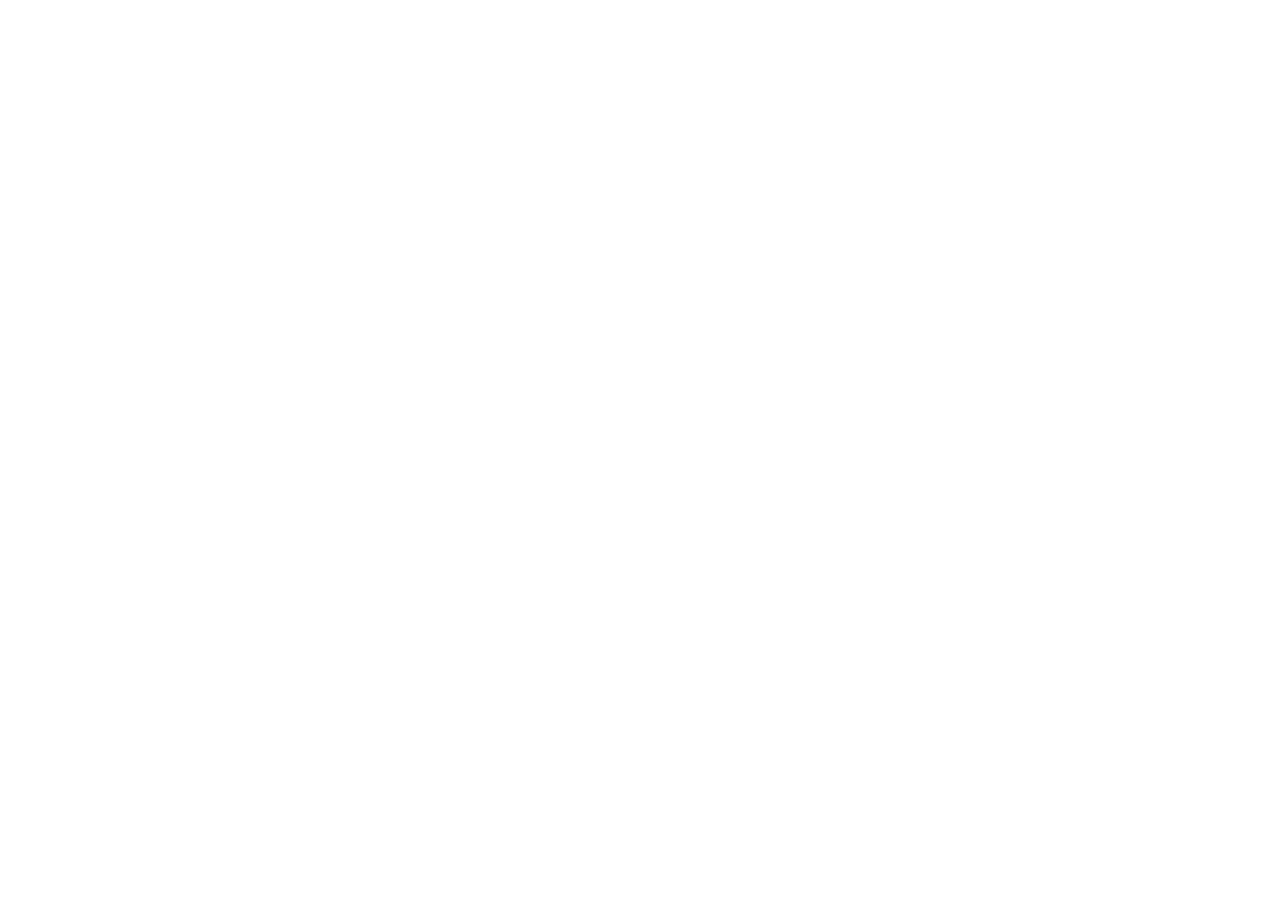
==== index.html @ c2cbd746 "je mets un msg" ====
<!DOCTYPE html>
<html lang="en">
<head>
    <meta charset="UTF-8">
    <meta http-equiv="X-UA-Compatible" content="IE=edge">
    <meta name="viewport" content="width=device-width, initial-scale=1.0">
    <title>Document</title>
</head>
<body>
    
</body>
</html>
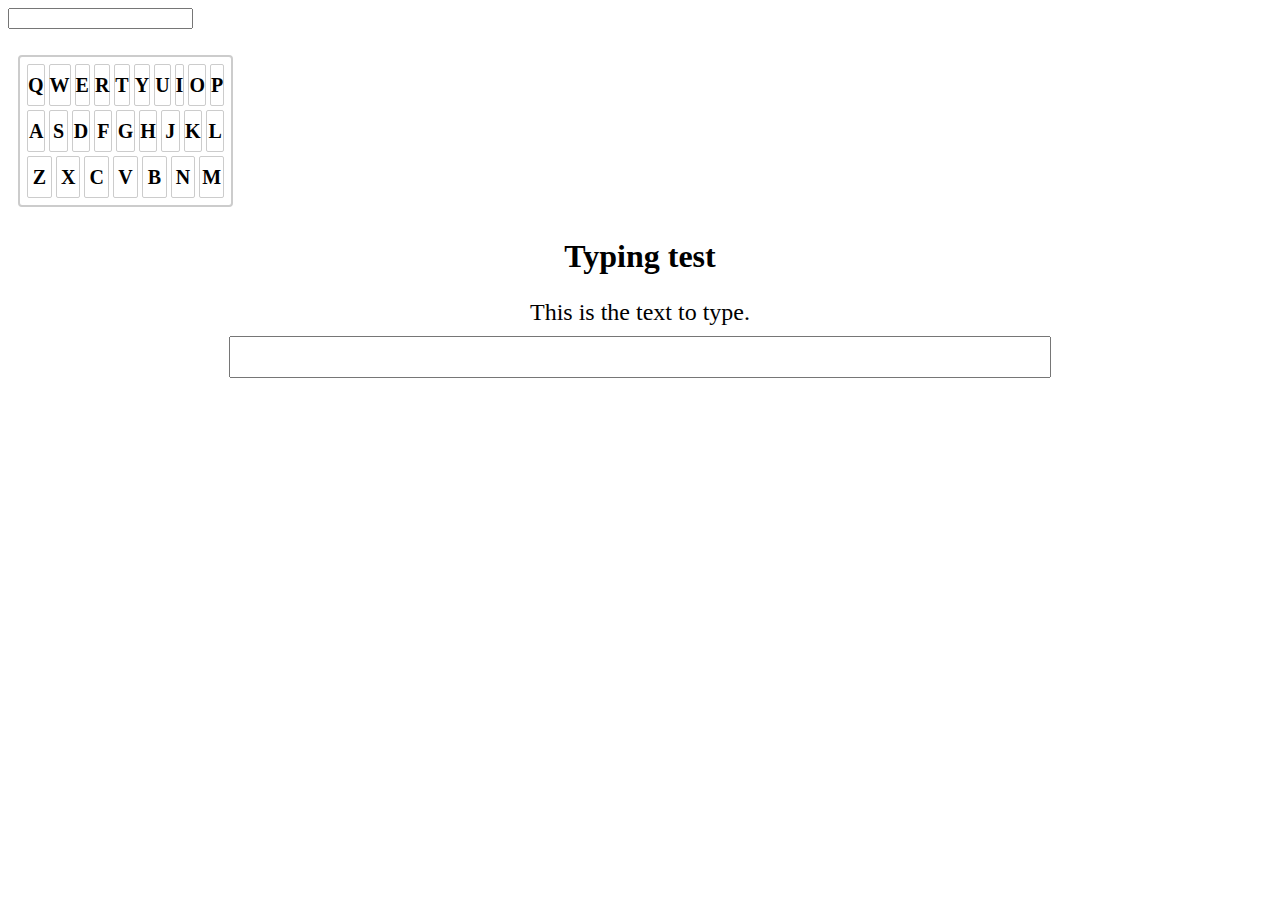
==== commit 6c9592b1: "OK" ====
--- a/index.html
+++ b/index.html
@@ -1,12 +1,61 @@
 <!DOCTYPE html>
 <html lang="en">
-<head>
-    <meta charset="UTF-8">
-    <meta http-equiv="X-UA-Compatible" content="IE=edge">
-    <meta name="viewport" content="width=device-width, initial-scale=1.0">
-    <title>Document</title>
-</head>
-<body>
-    
-</body>
+    <head>
+        <meta charset="UTF-8">
+        <title>Mon titre de page</title>
+        <link rel="stylesheet" href="styles.css">
+      </head>
+ <body>
+     <input type="text" id="myInput" onkeydown="myFunction(event)">
+     <p id="demo"></p>
+ 
+    <script src="script.js">
+        function myFunction(event) {
+            var x = event.key;
+            document.getElementById("demo").innerHTML = "La touche pressee est: " + x;
+        }
+    </script>
+    <div class="keyboard">
+        <div class="key-row">
+          <div class="key" data-key="81">Q</div>
+          <div class="key" data-key="87">W</div>
+          <div class="key" data-key="69">E</div>
+          <div class="key" data-key="82">R</div>
+          <div class="key" data-key="84">T</div>
+          <div class="key" data-key="89">Y</div>
+          <div class="key" data-key="85">U</div>
+          <div class="key" data-key="73">I</div>
+          <div class="key" data-key="79">O</div>
+          <div class="key" data-key="80">P</div>
+        </div>
+        <div class="key-row">
+          <div class="key" data-key="65">A</div>
+          <div class="key" data-key="83">S</div>
+          <div class="key" data-key="68">D</div>
+          <div class="key" data-key="70">F</div>
+          <div class="key" data-key="71">G</div>
+          <div class="key" data-key="72">H</div>
+          <div class="key" data-key="74">J</div>
+          <div class="key" data-key="75">K</div>
+          <div class="key" data-key="76">L</div>
+        </div>
+        <div class="key-row">
+          <div class="key" data-key="90">Z</div>
+          <div class="key" data-key="88">X</div>
+          <div class="key" data-key="67">C</div>
+          <div class="key" data-key="86">V</div>
+          <div class="key" data-key="66">B</div>
+          <div class="key" data-key="78">N</div>
+          <div class="key" data-key="77">M</div>
+        </div>
+      </div>
+	<div class="container">
+		<h1>Typing test</h1>
+		<p id="text">This is the text to type.</p>
+		<input type="text" id="input">
+	</div>
+     
+      
+      
+ </body>
 </html>--- a/styles.css
+++ b/styles.css
@@ -0,0 +1,54 @@
+.keyboard {
+    display: inline-flex;
+    flex-direction: column;
+    border: 2px solid #ccc;
+    border-radius: 4px;
+    padding: 5px;
+    margin: 10px;
+  }
+  
+  .key-row {
+    display: flex;
+  }
+  
+  .key {
+    flex: 1;
+    height: 40px;
+    display: flex;
+    justify-content: center;
+    align-items: center;
+    border: 1px solid #ccc;
+    border-radius: 2px;
+    margin: 2px;
+    cursor: pointer;
+    user-select: none;
+    font-size: 20px;
+    font-weight: bold;
+  }
+  
+  .key.active {
+    background-color: #ccc;
+  }
+  .container {
+    width: 80%;
+    margin: auto;
+    text-align: center;
+  }
+  
+  #text {
+    font-size: 24px;
+    margin-bottom: 10px;
+  }
+  
+  #input {
+    font-size: 24px;
+    padding: 5px;
+    width: 80%;
+    margin: auto;
+  }
+  
+  .wrong {
+    color: red;
+  }
+  
+  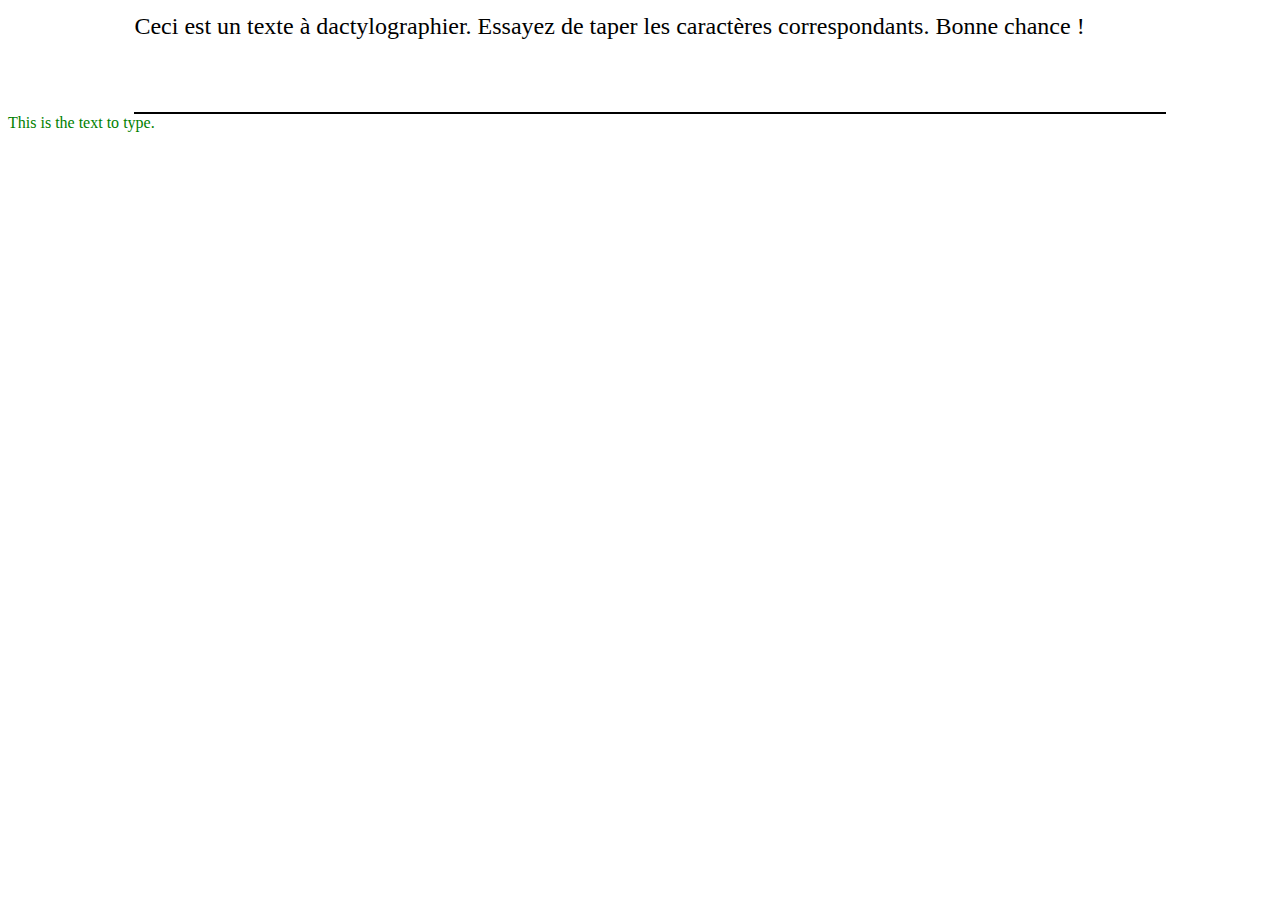
==== commit 01f67e62: "Dactylo4Learn" ====
--- a/index.html
+++ b/index.html
@@ -6,56 +6,20 @@
         <link rel="stylesheet" href="styles.css">
       </head>
  <body>
-     <input type="text" id="myInput" onkeydown="myFunction(event)">
-     <p id="demo"></p>
- 
-    <script src="script.js">
-        function myFunction(event) {
-            var x = event.key;
-            document.getElementById("demo").innerHTML = "La touche pressee est: " + x;
-        }
+    <script src="script.js">    
     </script>
-    <div class="keyboard">
-        <div class="key-row">
-          <div class="key" data-key="81">Q</div>
-          <div class="key" data-key="87">W</div>
-          <div class="key" data-key="69">E</div>
-          <div class="key" data-key="82">R</div>
-          <div class="key" data-key="84">T</div>
-          <div class="key" data-key="89">Y</div>
-          <div class="key" data-key="85">U</div>
-          <div class="key" data-key="73">I</div>
-          <div class="key" data-key="79">O</div>
-          <div class="key" data-key="80">P</div>
-        </div>
-        <div class="key-row">
-          <div class="key" data-key="65">A</div>
-          <div class="key" data-key="83">S</div>
-          <div class="key" data-key="68">D</div>
-          <div class="key" data-key="70">F</div>
-          <div class="key" data-key="71">G</div>
-          <div class="key" data-key="72">H</div>
-          <div class="key" data-key="74">J</div>
-          <div class="key" data-key="75">K</div>
-          <div class="key" data-key="76">L</div>
-        </div>
-        <div class="key-row">
-          <div class="key" data-key="90">Z</div>
-          <div class="key" data-key="88">X</div>
-          <div class="key" data-key="67">C</div>
-          <div class="key" data-key="86">V</div>
-          <div class="key" data-key="66">B</div>
-          <div class="key" data-key="78">N</div>
-          <div class="key" data-key="77">M</div>
-        </div>
-      </div>
-	<div class="container">
-		<h1>Typing test</h1>
-		<p id="text">This is the text to type.</p>
-		<input type="text" id="input">
-	</div>
-     
-      
-      
+    <div class="container">
+      <div id="text-to-type">Ceci est un texte à dactylographier. Essayez de taper les caractères correspondants. Bonne chance !</div>
+      <input type="text" id="user-input" autofocus>
+    </div>
+    <div id="text-container">
+      <span class="selected">This</span> 
+      <span class="selected">is</span> 
+      <span class="selected">the</span> 
+      <span class="selected">text</span> 
+      <span class="selected">to</span> 
+      <span class="selected">type.</span>
+    </div>
+        
  </body>
 </html>--- a/styles.css
+++ b/styles.css
@@ -1,54 +1,41 @@
-.keyboard {
-    display: inline-flex;
-    flex-direction: column;
-    border: 2px solid #ccc;
-    border-radius: 4px;
-    padding: 5px;
-    margin: 10px;
-  }
-  
-  .key-row {
-    display: flex;
-  }
-  
-  .key {
-    flex: 1;
-    height: 40px;
-    display: flex;
-    justify-content: center;
-    align-items: center;
-    border: 1px solid #ccc;
-    border-radius: 2px;
-    margin: 2px;
-    cursor: pointer;
-    user-select: none;
-    font-size: 20px;
-    font-weight: bold;
-  }
-  
-  .key.active {
-    background-color: #ccc;
-  }
-  .container {
-    width: 80%;
-    margin: auto;
-    text-align: center;
-  }
-  
-  #text {
-    font-size: 24px;
-    margin-bottom: 10px;
-  }
-  
-  #input {
-    font-size: 24px;
-    padding: 5px;
-    width: 80%;
-    margin: auto;
-  }
-  
-  .wrong {
-    color: red;
-  }
-  
-  +.container {
+  width: 80%;
+  margin: 0 auto;
+}
+
+#text-to-type {
+  font-size: 1.5em;
+  line-height: 1.5;
+}
+
+.correct {
+  color: green;
+}
+
+.incorrect {
+  color: red;
+}
+
+#user-input {
+  font-size: 1.5em;
+  width: 100%;
+  padding: 10px;
+  margin-top: 20px;
+  border: none;
+  border-bottom: 2px solid black;
+  outline: none;
+}
+
+#user-input.wrong {
+  border-color: red;
+}.selected {
+  color: green;
+}
+
+.correct {
+  color: gray;
+}
+
+.incorrect {
+  color: red;
+}
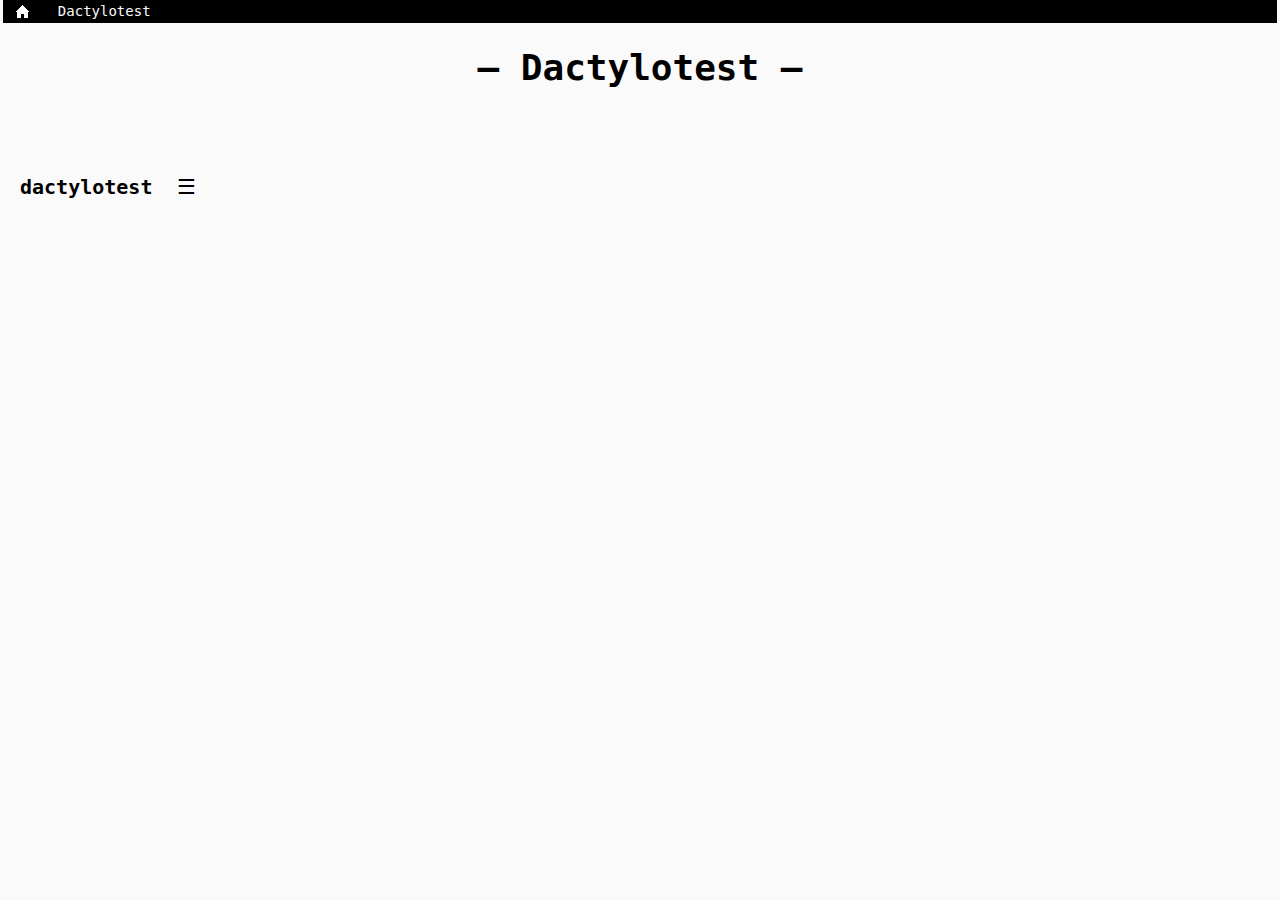
==== commit bb596754: "repositionement fichiers" ====
--- a/index.html
+++ b/index.html
@@ -1,25 +1,32 @@
-<!DOCTYPE html>
-<html lang="en">
-    <head>
-        <meta charset="UTF-8">
-        <title>Mon titre de page</title>
-        <link rel="stylesheet" href="styles.css">
-      </head>
- <body>
-    <script src="script.js">    
-    </script>
-    <div class="container">
-      <div id="text-to-type">Ceci est un texte à dactylographier. Essayez de taper les caractères correspondants. Bonne chance !</div>
-      <input type="text" id="user-input" autofocus>
-    </div>
-    <div id="text-container">
-      <span class="selected">This</span> 
-      <span class="selected">is</span> 
-      <span class="selected">the</span> 
-      <span class="selected">text</span> 
-      <span class="selected">to</span> 
-      <span class="selected">type.</span>
-    </div>
-        
- </body>
-</html>+<!DOCTYPE html PUBLIC "-//W3C//DTD XHTML 1.1//EN" "http://www.w3.org/TR/xhtml11/DTD/xhtml11.dtd">
+<html xmlns="http://www.w3.org/1999/xhtml">
+<head>
+<meta http-equiv="Content-Type" content="text/html; charset=utf-8" />
+<title>Dactylotest : faites bouger vos doigts</title>
+<script src="script.js"></script>
+<link rel="stylesheet" type="text/css" href="style.css" />
+
+</head>
+
+<body>
+<div class="bar" id="bar">
+  <a href="/"><img src="home.png" alt="home" style="padding-bottom:2px"/></a>
+  <a href="./dactylotest/" title="Testez votre vitesse de frappe">Dactylotest</a>
+</div>
+
+<div class="head">
+	<h1>— Dactylotest —</h1><br/>
+</div>
+<!-- Bouton "Dactylotest" qui affiche un paragraphe sur le sujet quand on clique sur "☰" -->
+<div class="chapter">
+  <h2 class="title">dactylotest</h2>
+  <button class="toggle-button" onclick="toggleChapter()">☰</button>
+  <div class="content">
+    <p>Testez votre vitesse et votre précision sur plus d’une centaine de textes différents issus de différentes sources telles que Wikipédia ou Wikisource.</p>
+    <p>Vous pourrez activer différentes options pour pratiquer un français sans concession grâce aux options typographiques (guillemets, majuscules accentuées…).</p>
+    <p>Mesurez vous aux meilleurs grâce aux fantômes que d’autres utilisateurs ont enregistré et soumettez les votres pour apparaître dans la liste.</p>
+  </div>
+</div>
+</body>
+</html>
+					
--- a/style.css
+++ b/style.css
@@ -0,0 +1,237 @@
+.bar {
+  background-color:black;
+  /*z-index:150;*/
+  width:99%;
+  /*border:1px black dotted;*/
+  padding:3px;
+  margin:auto;
+}
+.bar a {
+  margin:10px;
+  text-decoration:none;
+  color:#fafafa;
+}
+.bar a:visited {
+  margin:10px;
+  text-decoration:none;
+  color:#fafafa;
+}
+a:hover {
+  color:#bc86d7;
+  text-decoration:underline;
+}
+.bar a:hover {
+  color:#bc86d7;
+  text-decoration:none; 
+}
+
+h2 a:hover {
+  color:#bc86d7;
+  text-decoration:none;
+}
+
+a, a:visited {
+  color:black;
+  text-decoration:none;
+}
+
+p a, a:visited {
+  color:black;
+  text-decoration:none;
+  border-bottom:1px dashed black;
+}
+
+p a:hover {
+  color:#bc86d7;
+  text-decoration:none;
+  border-bottom:1px dashed #bc86d7;
+}
+
+.head {
+  text-align:center;
+  margin-bottom:70px;
+}
+
+body {
+  background-color:#fafafa;
+  margin:0;
+  padding:0;
+  color: black;
+  font-size: 14px;
+  font-family:monospace;
+}
+h1 {
+	margin-bottom:-15px;
+  font-size: 36px;
+  font-family:monospace;
+	
+}
+h2 {
+  text-align:left;
+  padding-left:20px;
+  font-size: 20px;
+  font-family:monospace;
+
+}
+p {
+  margin:0;
+  margin-top:5px;
+  /*margin-left:10px;*/
+  padding:0px 0px 0px 0px;
+  text-indent:20px;
+  text-align:justify;
+  
+}
+input[type=button] {
+  border:1px black solid;
+  background-color:#ebebeb;
+  font-size: 12px; 
+  color: black; 
+  font-family: monospace;
+  margin-bottom:3px;
+  -moz-border-radius: 5px;
+  border-radius:5px; 
+}
+.full_width {
+  width:100%;
+  text-align:center;
+}
+input[type=button]:hover {
+  background-color:#fafafa;
+}
+input[type=text] {
+  font-size: 14px; 
+  color: black; 
+  font-family: monospace; 
+}
+hr {
+  border-top : dotted 1px black;
+  border-bottom : none;
+  border-left:none;
+  border-right:none;
+}
+select {
+  border:none;
+  font-family:monospace;
+  font-size:14px;
+  background-color:#fafafa;
+  width:100px;
+}
+img {
+  vertical-align:middle;
+}
+/*
+.main {
+  text-align:left;
+  width:750px;
+  margin:auto;
+}
+*/
+/* permet d'afficher un paragraphe lorsqu'on clique sur un bouton*/
+.chapter {
+  margin-bottom: 1em;
+}
+
+.title {
+  display: inline-block;
+  margin-right: 0.5em;
+}
+
+.toggle-button {
+  display: inline-block;
+  background: none;
+  border: none;
+  font-size: 1.5em;
+  line-height: 1;
+  cursor: pointer;
+  transition: transform 0.3s ease;
+}
+
+.content {
+  display: none;
+  margin-top: 1em;
+  padding-left: 1em;
+}
+
+.chapter.open .content {
+  display: block;
+}
+
+.toggle-button.open {
+  transform: rotate(90deg);
+}
+
+
+.text_nmbr {
+  width:100%;
+  border:none;
+  text-align:center;
+}
+.err {
+  visibility:hidden;
+  color:red;
+  font-weight:bold;
+  font-size:18px;
+  background-color:#ffbbbb;
+}
+.new_text {
+  border:none;
+  text-align:left;
+  padding:5px;
+  font-family:monospace;
+  font-size:14px;
+}
+.options {
+  border:none;
+  text-align:left;
+  width:300px;
+  float:left;
+  padding:0px 5px 5px 5px;
+
+  font-family:monospace;
+  font-size:14px;
+}
+.view_options {
+  display:block;
+}
+.result {
+  float:right;
+  text-align:left;
+  width:420px;
+  padding:5px;
+  font-family:monospace;
+  font-size:14px;
+}
+.txt {
+  border:1px black solid;
+  width:748px;
+  height:120px;
+  font-family:monospace;
+  font-size:14px;
+  margin-bottom:5px;
+}
+.rd_txt {
+  height:auto;
+  text-align:left;
+  width:748px;
+  height:110px;
+  font-family:monospace;
+  font-size:14px;
+  /*text-align:justify;*/
+  /*background-color:white;*/
+}
+
+.d_replay {
+  visibility:visible;
+  float:right;
+}
+
+/*.dactylotest {
+  border-left:#ffdd00 2px solid;
+}
+.tridactyl {
+  border-left:#40e0d0 2px solid;
+}
+.bepodactyl {
+  border-left:#7cfc00 2px solid;
+} */